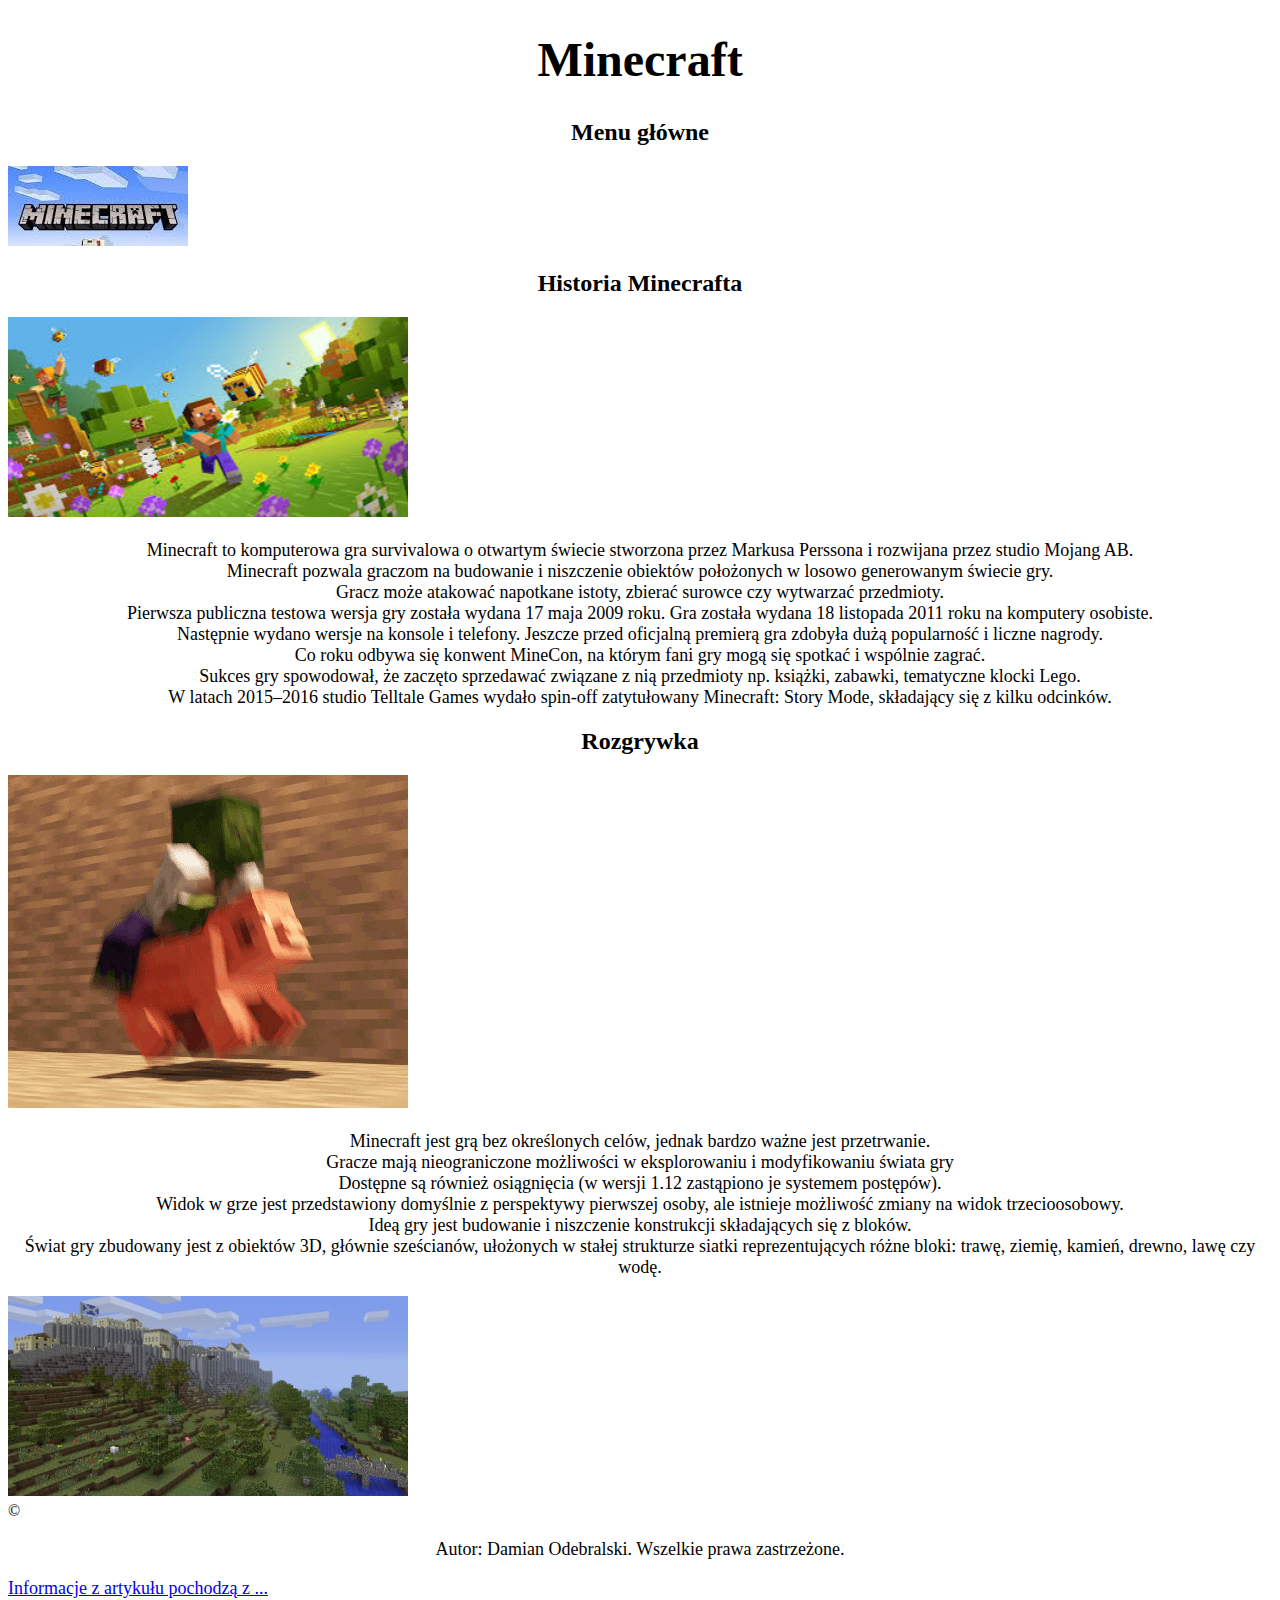
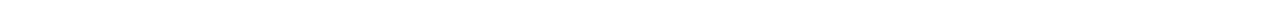
==== Css/minecraft.html @ 86b3d5af "Add files via upload" ====
<!doctype html>
<html>
     <head>
          <meta charset="UTF-8" />
          <title>Damian Odebralski</title>
		   <link rel="stylesheet" href="style.css" type="text/css" />
     </head>
     <body>
	 <div class="container">
          <header>
              <span style="font-size: x-large"><h1 style="text-align: center"> Minecraft </h1></span>
			 
          </header>
          <nav>
               <h2 style="text-align: center">Menu główne</h2>  
			   <img src="pobrane.jpg" >
          </nav>
          <section>
               <article>
                    <h2 style="text-align: center">Historia Minecrafta</h2>
					<img src="1.png"></img>
					<span style="font-size: large"><p style="text-align: center"> 
						Minecraft to komputerowa gra survivalowa o otwartym świecie stworzona przez Markusa Perssona i rozwijana przez studio Mojang AB.</br> 
						Minecraft pozwala graczom na budowanie i niszczenie obiektów położonych w losowo generowanym świecie gry.</br> 
					    Gracz może atakować napotkane istoty, zbierać surowce czy wytwarzać przedmioty.</br>
						Pierwsza publiczna testowa wersja gry została wydana 17 maja 2009 roku. Gra została wydana 18 listopada 2011 roku na komputery osobiste.</br> 
						Następnie wydano wersje na konsole i telefony. Jeszcze przed oficjalną premierą gra zdobyła dużą popularność i liczne nagrody.</br> 
						Co roku odbywa się konwent MineCon, na którym fani gry mogą się spotkać i wspólnie zagrać.</br> 
						Sukces gry spowodował, że zaczęto sprzedawać związane z nią przedmioty np. książki, zabawki, tematyczne klocki Lego.</br> 
						W latach 2015–2016 studio Telltale Games wydało spin-off zatytułowany Minecraft: Story Mode, składający się z kilku odcinków.</p></span>
					
               </article>
			   
			   <article>
                     <h2 style="text-align: center">Rozgrywka</h2>
					<img src="gif.gif"></img>
					<span style="font-size: large"><p style="text-align: center"> Minecraft jest grą bez określonych celów, jednak bardzo ważne jest przetrwanie.</br>
					Gracze mają nieograniczone możliwości w eksplorowaniu i modyfikowaniu świata gry </br>
					Dostępne są również osiągnięcia (w wersji 1.12 zastąpiono je systemem postępów).</br>
					Widok w grze jest przedstawiony domyślnie z perspektywy pierwszej osoby, ale istnieje możliwość zmiany na widok trzecioosobowy.</br>
					Ideą gry jest budowanie i niszczenie konstrukcji składających się z bloków.</br>
					Świat gry zbudowany jest z obiektów 3D, głównie sześcianów, ułożonych w stałej strukturze siatki reprezentujących różne bloki: trawę, ziemię, kamień, drewno, lawę czy wodę.</p></span>
               </article>
			   <img src="2.png"></img>
          </section>
          
          <footer>
            &copy;<span style="font-size: large"><p style="text-align: center"> Autor: Damian Odebralski. Wszelkie prawa zastrzeżone. </p>
			<a href="https://pl.wikipedia.org/wiki/Minecraft">Informacje z artykułu pochodzą z ...</a>
          </footer>
		   </div>
     </body>
</html>
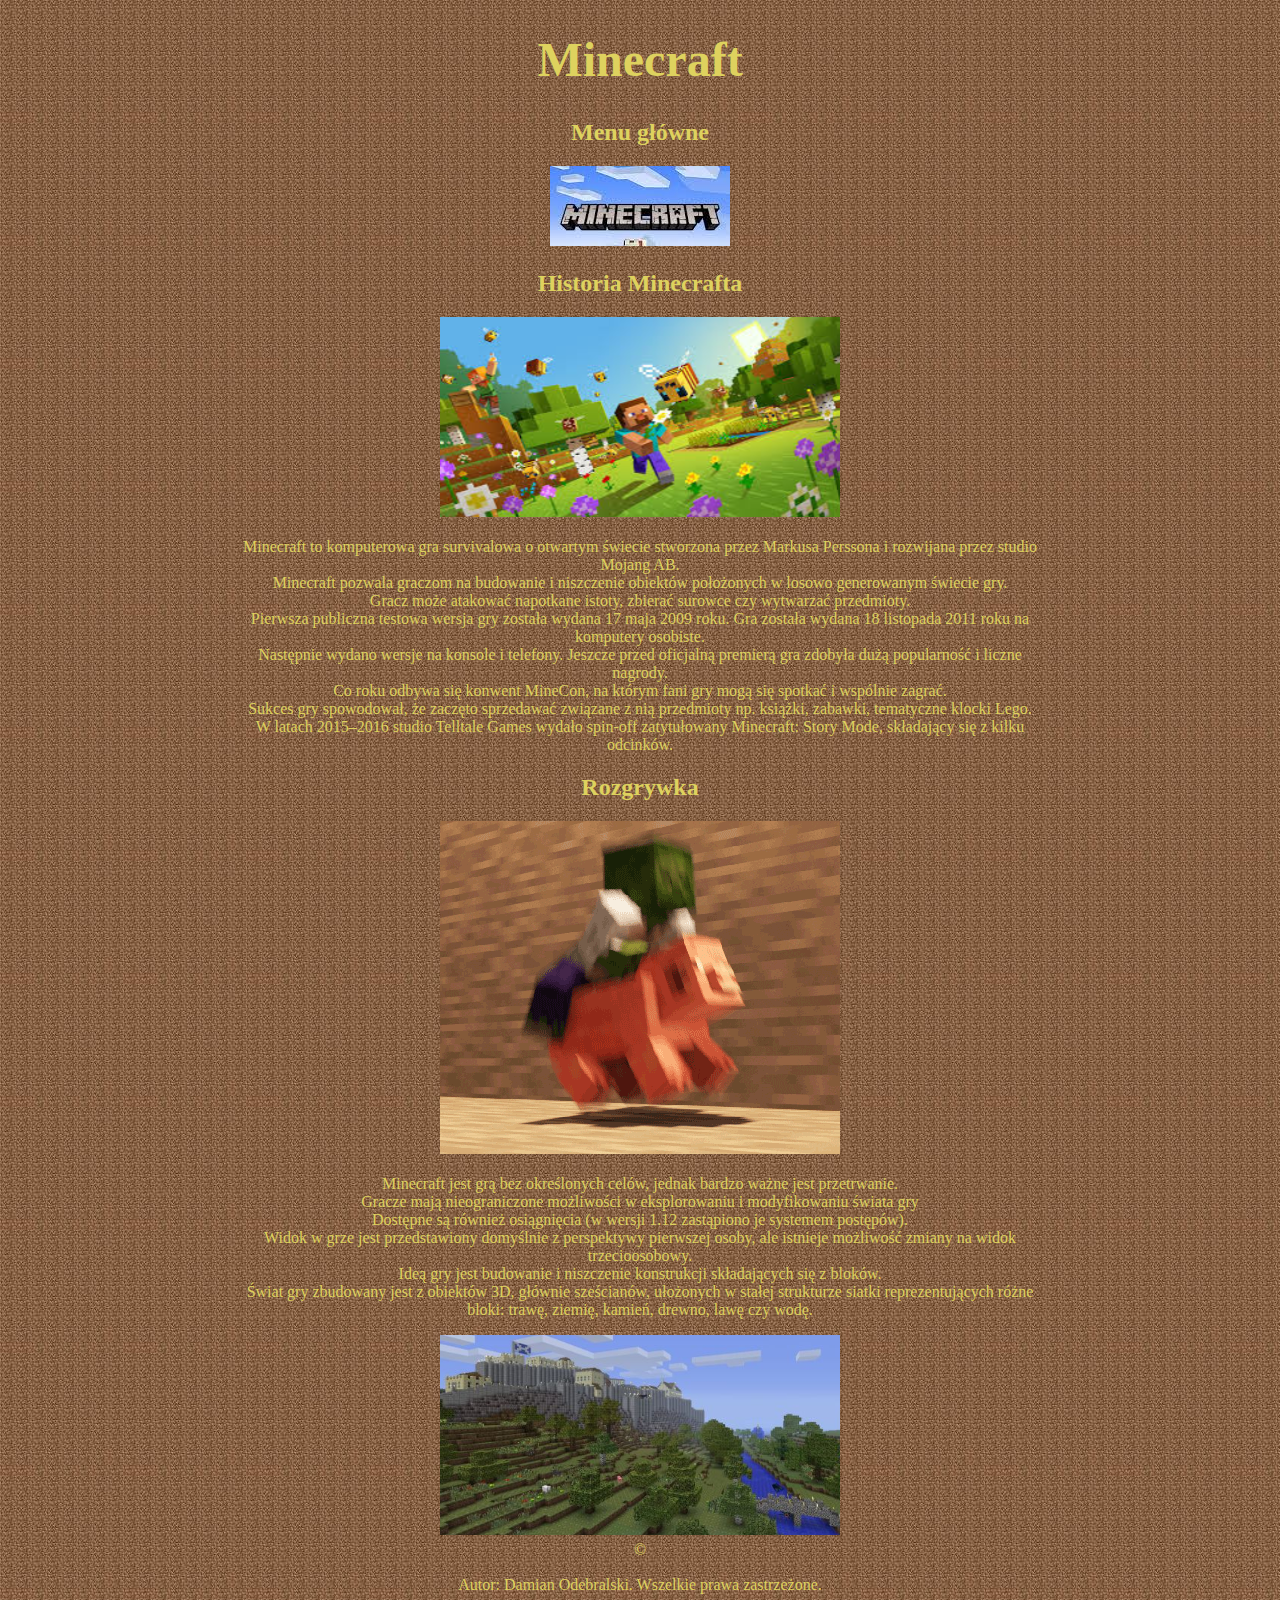
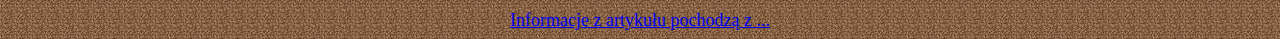
==== commit 7b6cf209: "Update minecraft.html" ====
--- a/Css/minecraft.html
+++ b/Css/minecraft.html
@@ -3,12 +3,12 @@
      <head>
           <meta charset="UTF-8" />
           <title>Damian Odebralski</title>
-		   <link rel="stylesheet" href="style.css" type="text/css" />
+		   <link rel="stylesheet" href="Style.css" type="text/css" />
      </head>
      <body>
 	 <div class="container">
           <header>
-              <span style="font-size: x-large"><h1 style="text-align: center"> Minecraft </h1></span>
+              <span style="font-size: x-large"><h1 Style="text-align: center"> Minecraft </h1></span>
 			 
           </header>
           <nav>
@@ -51,4 +51,4 @@
 		   </div>
      </body>
 </html>
- + 
--- a/Css/Style.css
+++ b/Css/Style.css
@@ -0,0 +1,15 @@
+body
+{
+	background: url("tło.jfif");
+    color: #ded25e;
+}
+
+.container
+{
+    width: 800px;
+    margin: 0 auto;
+    text-align: center;
+}
+span > p { font-size: medium}
+h1  { font-size: x large}
+h2  { font-size: x large}